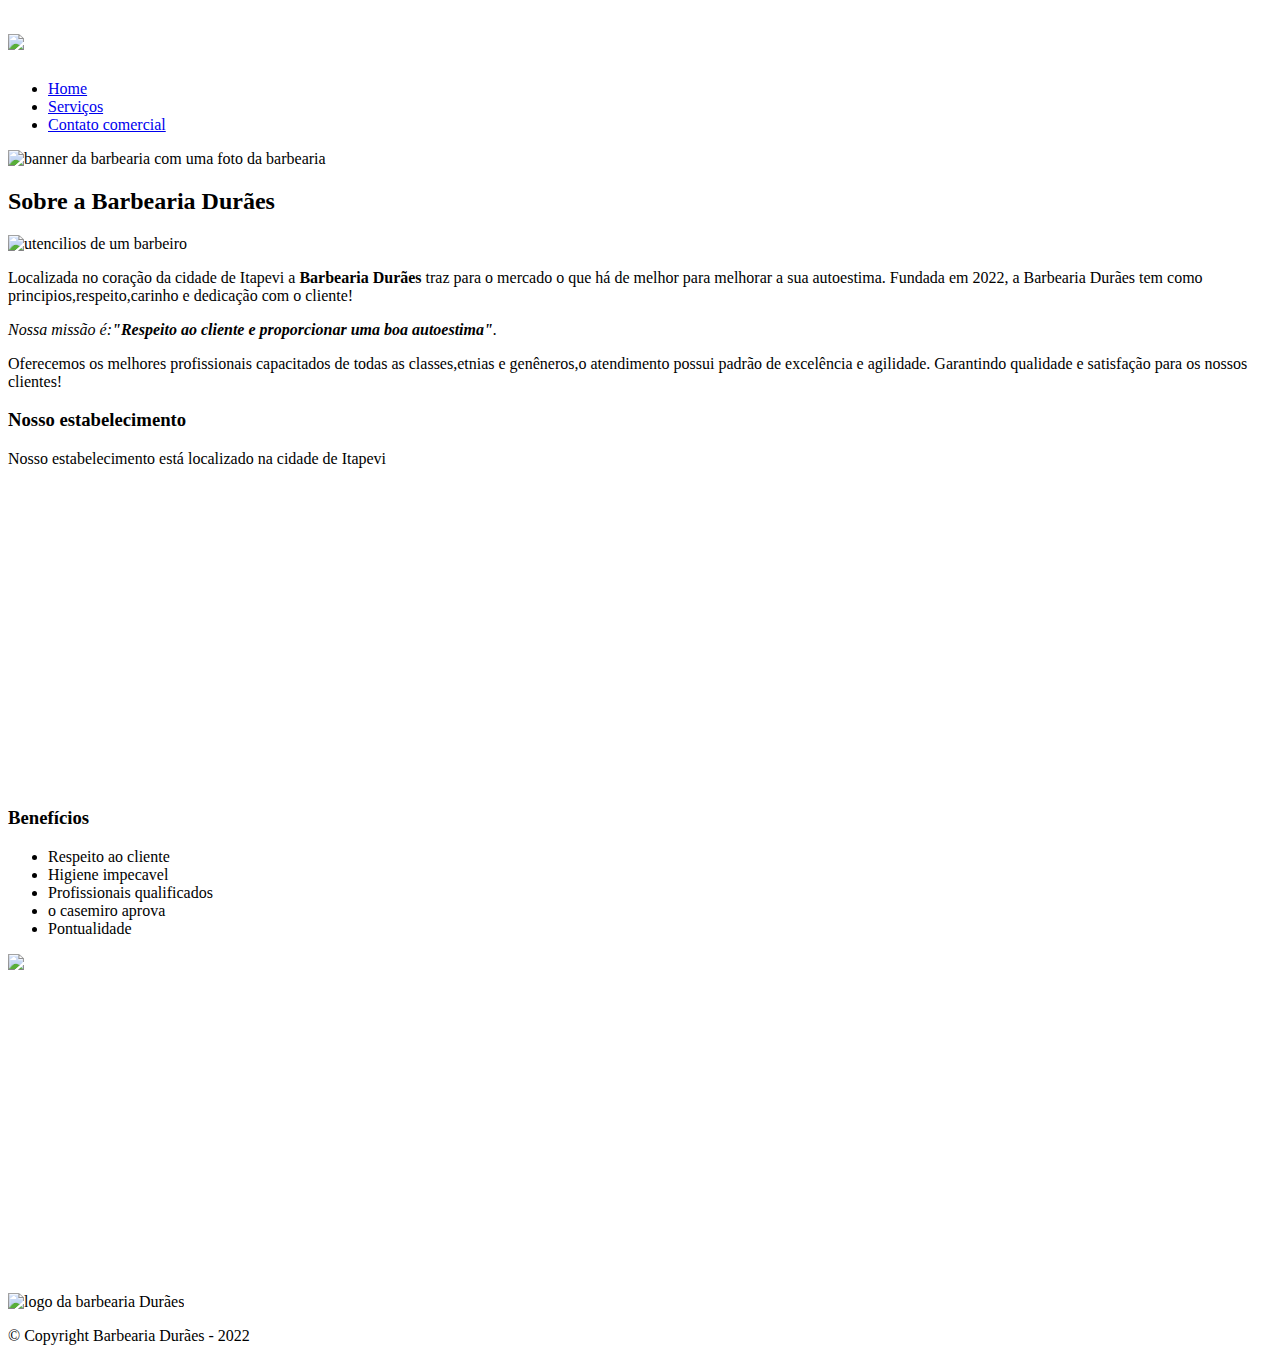
==== index.html @ df16f408 "dando inicio ao index" ====
<!DOCTYPE html>
<meta charset="UTF-8">
<meta name="viewport" content="width=device-width">

	<head>
		
		<html lang="pt-br" >
		<title>barbearia Durães</title>
		<link rel="stylesheet" type="text/css" href="reset.css">
		<link rel="stylesheet" type="text/css" href="style.css">
		<link rel="preconnect" href="https://fonts.googleapis.com">
<link rel="preconnect" href="https://fonts.gstatic.com" crossorigin>
<link href="https://fonts.googleapis.com/css2?family=Fredoka&display=swap" rel="stylesheet">
	
	</head>

	<body>
		<header> 
			<div class="caixa">
				<h1><img src="logo.png" style="height: 300px;"></h1>
			
				<nav>
					<ul>
						<li> <a href="index.html">Home</a></li>
						<li> <a href="produtos.html"> Serviços </a> </li>
						<li><a href="contato.html"> Contato comercial </a> </li>
					</ul>
	           </nav>
			</div>
		</header>

		<img class="banner" src="banner.jpg" alt="banner da barbearia com uma foto da barbearia">

		<main>
			<div class="principal">
				<h2 class="titulo-principal">Sobre a Barbearia Durães</h2>
				<img src="utencilios.jpg" class="utencilios" alt="utencilios de um barbeiro">	

				<p>Localizada no coração da cidade de Itapevi a <strong>Barbearia Durães</strong> traz para o mercado o que há de melhor para melhorar a sua autoestima. Fundada em 2022, a Barbearia Durães tem como principios,respeito,carinho e dedicação com o cliente!
				<p id="missao"><em>Nossa missão é:<strong>"Respeito ao cliente e proporcionar uma boa autoestima"</strong>.</em></p>
				<p>Oferecemos os melhores profissionais capacitados de todas as classes,etnias e genêneros,o atendimento possui padrão de excelência e agilidade. Garantindo qualidade e satisfação para os nossos clientes!</p>
			</div>

			<section class="mapa">

				<h3 class="titulo-principal"> Nosso estabelecimento </h3>

				<p>Nosso estabelecimento está localizado na cidade de Itapevi</p>
				<div class="mapa-conteudo">
						<iframe src="https://www.google.com/maps/embed?pb=!1m18!1m12!1m3!1d3657.4737695357303!2d-46.962255457511105!3d-23.551422146026642!2m3!1f0!2f0!3f0!3m2!1i1024!2i768!4f13.1!3m3!1m2!1s0x94cf060b3f3c9d73%3A0x3acd685913b53af8!2sR.%20Desportiva%2C%20246%20-%20Vila%20Santa%20Rita%2C%20Itapevi%20-%20SP!5e0!3m2!1spt-BR!2sbr!4v1647361239240!5m2!1spt-BR!2sbr" width="100%" height="300" style="border:0;" allowfullscreen="" loading="lazy"></iframe>
				</div>


				
			</section>

			<section class="beneficio">
				<div class="conteudo-beneficios">

					<h3 class="titulo-principal">Benefícios</h3>
					<ul class="lista-beneficios">
							<li class="itens"> Respeito ao cliente</li>
							<li class="itens"> Higiene impecavel </li>
							<li class= "itens"> Profissionais qualificados </li>
							<li class="itens"> o casemiro aprova </li>
							<li class="itens"> Pontualidade </li>
					</ul><img class="imagem-beneficios" src="beneficios.jpg"> 
					
				</div>

				<div class="video">
				<iframe width="100%" height="315" src="https://www.youtube.com/embed/59pJ6XVHArY" title="YouTube video player" frameborder="0" allow="accelerometer; autoplay; clipboard-write; encrypted-media; gyroscope; picture-in-picture" allowfullscreen></iframe>
				</div>
			</section>
			


		</main>





	<footer>
			<img src="logo-branco.jpg" class="logoBranco" alt="logo da barbearia Durães" >
			<p class="copyright"> &copy; Copyright Barbearia Durães - 2022</p>
		</footer>

	</body>

	


<html>
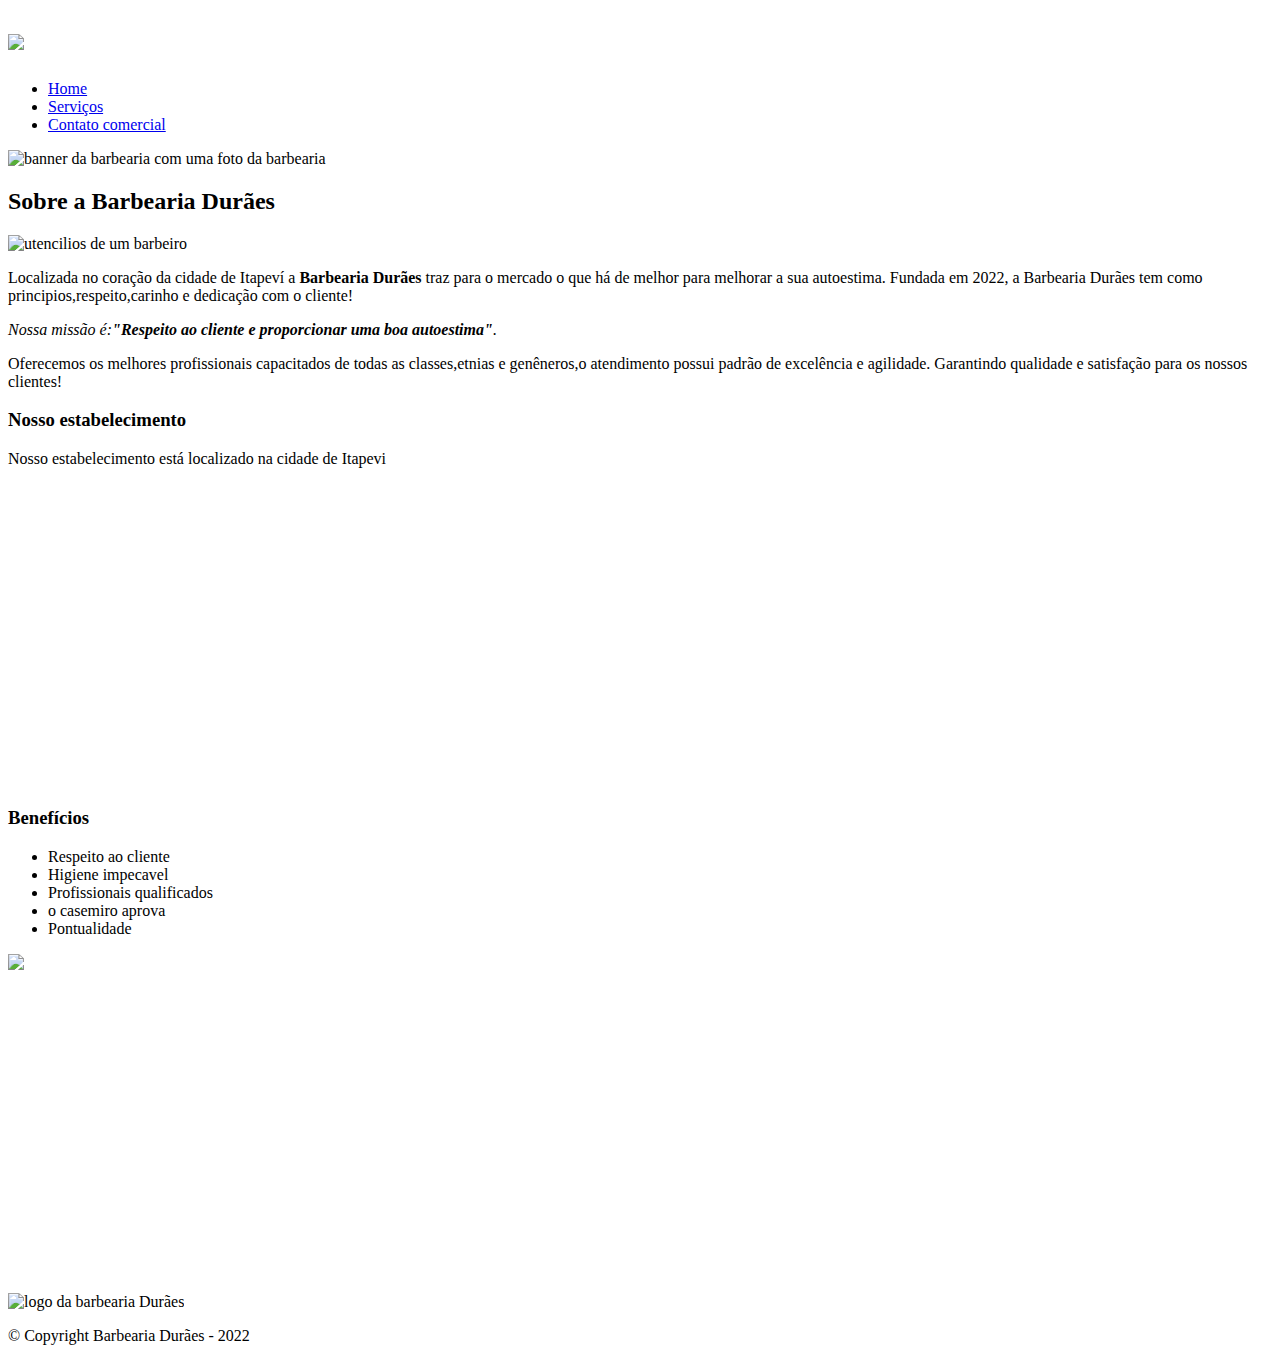
==== commit 950bd63b: "teste" ====
--- a/index.html
+++ b/index.html
@@ -36,7 +36,7 @@
 				<h2 class="titulo-principal">Sobre a Barbearia Durães</h2>
 				<img src="utencilios.jpg" class="utencilios" alt="utencilios de um barbeiro">	
 
-				<p>Localizada no coração da cidade de Itapevi a <strong>Barbearia Durães</strong> traz para o mercado o que há de melhor para melhorar a sua autoestima. Fundada em 2022, a Barbearia Durães tem como principios,respeito,carinho e dedicação com o cliente!
+				<p>Localizada no coração da cidade de Itapeví a <strong>Barbearia Durães</strong> traz para o mercado o que há de melhor para melhorar a sua autoestima. Fundada em 2022, a Barbearia Durães tem como principios,respeito,carinho e dedicação com o cliente!
 				<p id="missao"><em>Nossa missão é:<strong>"Respeito ao cliente e proporcionar uma boa autoestima"</strong>.</em></p>
 				<p>Oferecemos os melhores profissionais capacitados de todas as classes,etnias e genêneros,o atendimento possui padrão de excelência e agilidade. Garantindo qualidade e satisfação para os nossos clientes!</p>
 			</div>
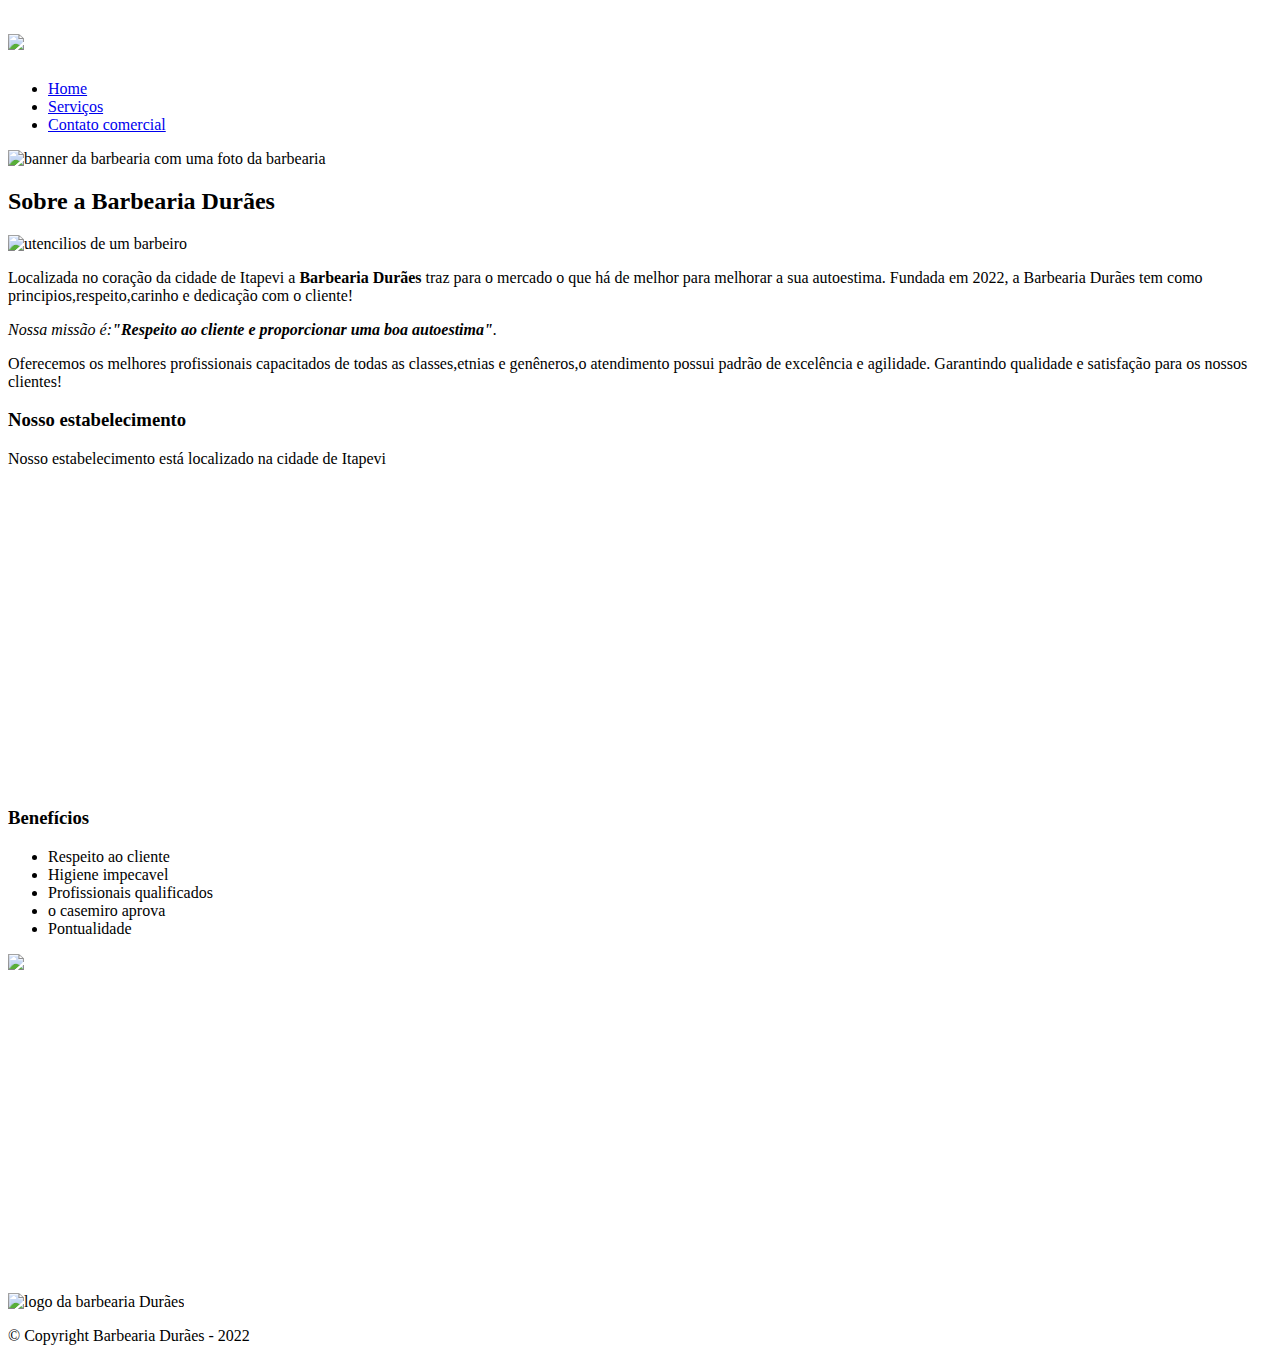
==== commit f9a821fe: "ok ja resolvi" ====
--- a/index.html
+++ b/index.html
@@ -36,7 +36,7 @@
 				<h2 class="titulo-principal">Sobre a Barbearia Durães</h2>
 				<img src="utencilios.jpg" class="utencilios" alt="utencilios de um barbeiro">	
 
-				<p>Localizada no coração da cidade de Itapeví a <strong>Barbearia Durães</strong> traz para o mercado o que há de melhor para melhorar a sua autoestima. Fundada em 2022, a Barbearia Durães tem como principios,respeito,carinho e dedicação com o cliente!
+				<p>Localizada no coração da cidade de Itapevi a <strong>Barbearia Durães</strong> traz para o mercado o que há de melhor para melhorar a sua autoestima. Fundada em 2022, a Barbearia Durães tem como principios,respeito,carinho e dedicação com o cliente!
 				<p id="missao"><em>Nossa missão é:<strong>"Respeito ao cliente e proporcionar uma boa autoestima"</strong>.</em></p>
 				<p>Oferecemos os melhores profissionais capacitados de todas as classes,etnias e genêneros,o atendimento possui padrão de excelência e agilidade. Garantindo qualidade e satisfação para os nossos clientes!</p>
 			</div>
